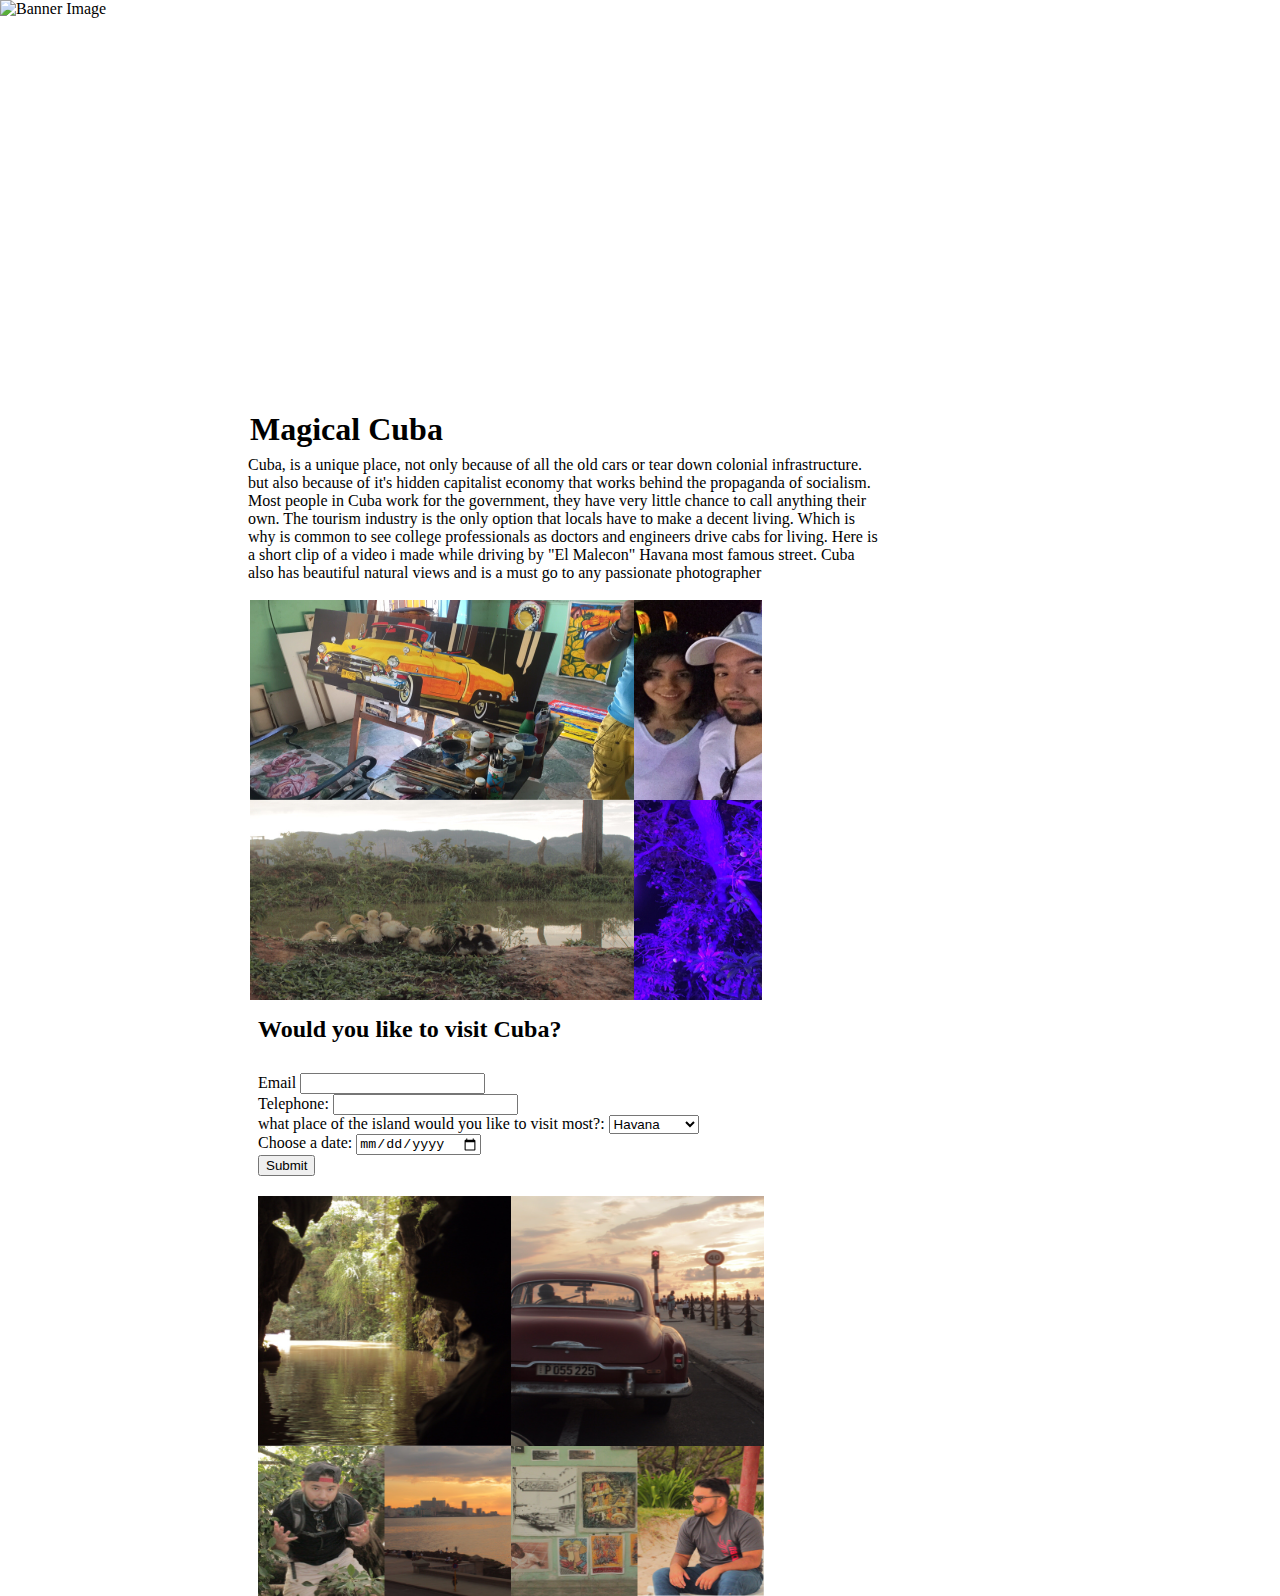
==== index.html @ fc7286a6 "new git repo created" ====
<!DOCTYPE html>
<html>
<head>
  <title>While in Cuba</title>
<style>
body 
#banner {
  position: absolute;
  top: 0px;
  left: 0px;
  right: 0px;
  width: 100%;
  height: 400px;
    
  }
h1 {
    position: absolute;
    left: 250px;
    top: 390px;
}
p {
    position: relative;
    left: 240px;
    top: 440px;
    width: 50%;
    height: 400px;
} 
img#first {
    position: absolute;
    left: 250px;
    top: 600px;
    width: 40%;
    height: 400px;
}
form { 
    position: relative;
    left: 250px;
    top: 590px;
   
}
h2 { 
    position: relative;
    left: 250px;
    top: 580px;  
}
img#instagram { 
    display: block;
    margin: 20px 0;
    left: 250px;
    top: 630px;
    width: 40%;
    height: 400px;
}
</style>
</head>
<body>
<img id="banner" src="file:///Users/daniel/DBC/devbootcamp/veleda3.github.io/Cuba_pictures/panoramic_malecon.JPG" alt="Banner Image"/>
<h1>Magical Cuba</h1>
<div>
<p>Cuba, is a unique place, not only because of all the old cars or tear down colonial infrastructure. but also because of it's hidden capitalist economy that works behind the propaganda of socialism. Most people in Cuba work for the government, they have very little chance to call anything their own. The tourism industry is the only option that locals have to make a decent living. Which is why is common to see college professionals as doctors and engineers drive cabs for living. Here is a short clip of a video i made while driving by "El Malecon" Havana most famous street. Cuba also has beautiful natural views and is a must go to any passionate photographer</p>
</div>
<div>
<img id="first" src="Cuba_pictures/multipic_2.JPG" alt="Daniel_Velez_credit">
</div>
<h2> Would you like to visit Cuba?</h2>
<form action="second_page.html" method="post">
  <div>
    <label>Email</label>
    <input type="email" name="email">
  </div>
  <div> 
      <label>Telephone:</label> 
      <input type=tel name="telephone">
  </div>
  <div>
    <label>what place of the island would you like to visit most?:
    </label>
    <select name="flavor">
      <option value="Havana">Havana</option>
      <option value="Vinales">Vinales</option>
      <option value="cienfuegos">Cienfuegos</option>
    </select>
  </div>
  <div>
      <label>Choose a date:</label>
      <input type="date" name="date">
  </div>
  <div>
  <button type="submit">Submit</button>
  </div>
<img id="instagram" src="Cuba_pictures/multipic_1.JPG" alt="Daniel_Velez_credit">

</body>
</html>
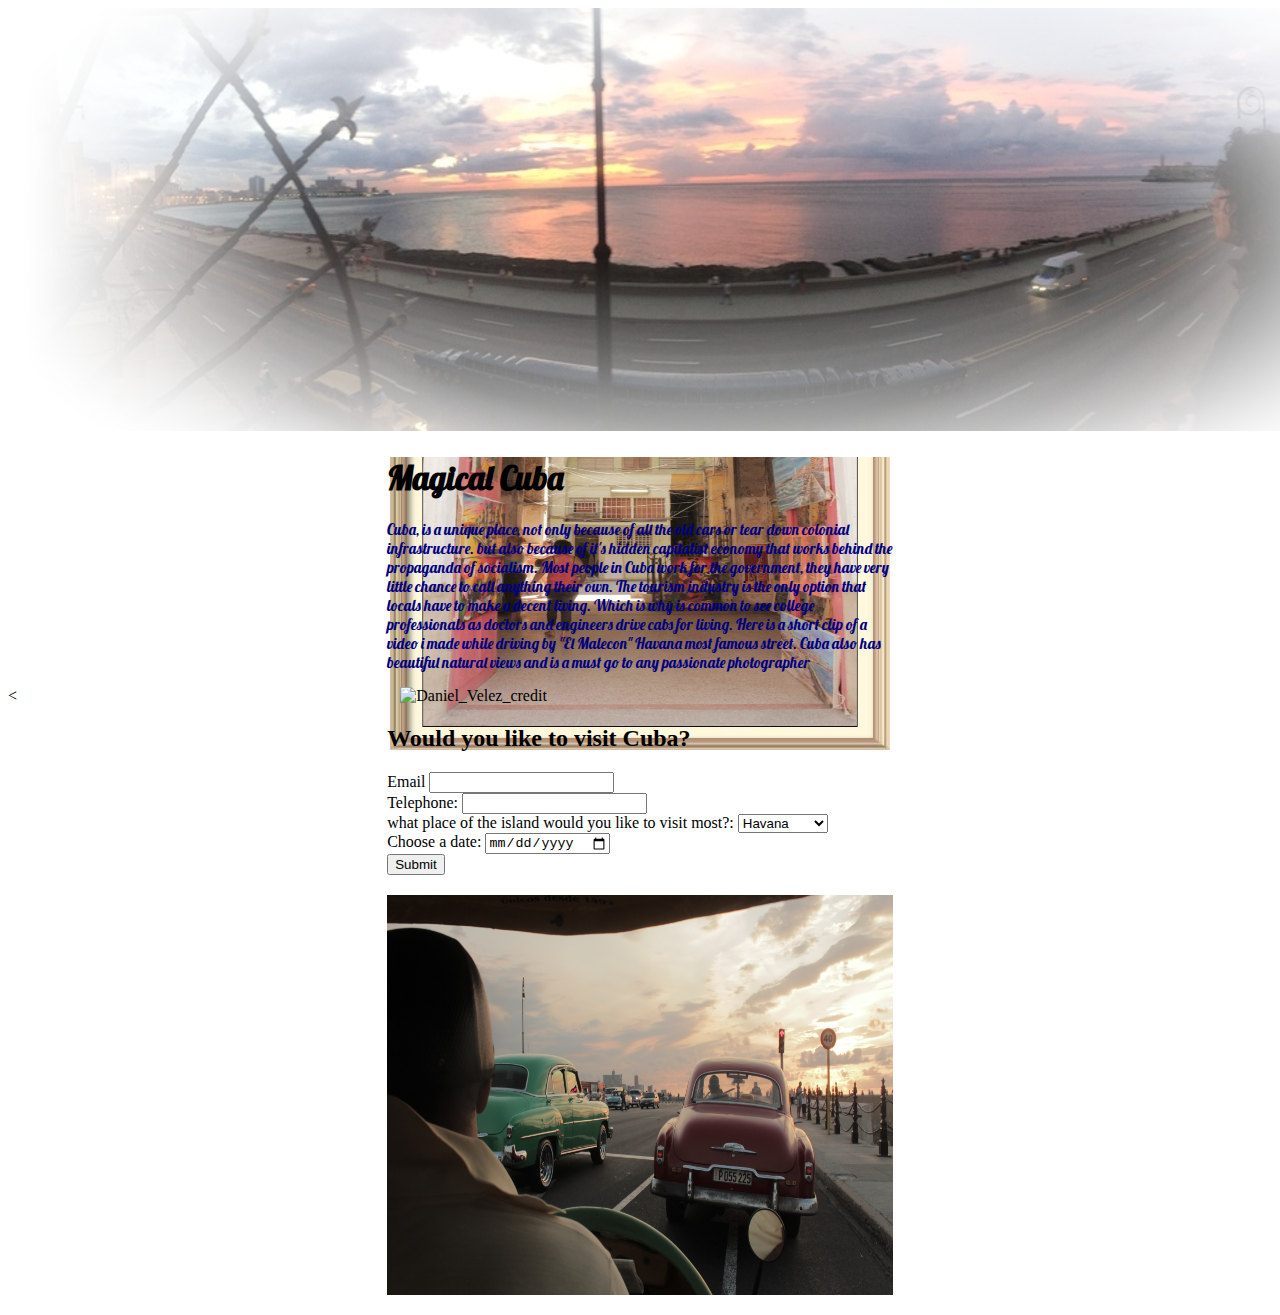
==== commit 655213b3: "changes made to pictures" ====
--- a/index.html
+++ b/index.html
@@ -2,66 +2,19 @@
 <html>
 <head>
   <title>While in Cuba</title>
-<style>
-body 
-#banner {
-  position: absolute;
-  top: 0px;
-  left: 0px;
-  right: 0px;
-  width: 100%;
-  height: 400px;
-    
-  }
-h1 {
-    position: absolute;
-    left: 250px;
-    top: 390px;
-}
-p {
-    position: relative;
-    left: 240px;
-    top: 440px;
-    width: 50%;
-    height: 400px;
-} 
-img#first {
-    position: absolute;
-    left: 250px;
-    top: 600px;
-    width: 40%;
-    height: 400px;
-}
-form { 
-    position: relative;
-    left: 250px;
-    top: 590px;
-   
-}
-h2 { 
-    position: relative;
-    left: 250px;
-    top: 580px;  
-}
-img#instagram { 
-    display: block;
-    margin: 20px 0;
-    left: 250px;
-    top: 630px;
-    width: 40%;
-    height: 400px;
-}
-</style>
+  <link href="https://fonts.googleapis.com/css?family=Lobster" rel="stylesheet">
+  <link rel="stylesheet" type="text/css" href="styles.css">
 </head>
 <body>
-<img id="banner" src="file:///Users/daniel/DBC/devbootcamp/veleda3.github.io/Cuba_pictures/panoramic_malecon.JPG" alt="Banner Image"/>
+<img id="banner" src="Cuba_pictures/banner1.jpeg" alt="Banner Image"/>
+<div class= "intro">
 <h1>Magical Cuba</h1>
-<div>
+<!-- <img id="frame" src="Cuba_pictures/background1" alt="Daniel_Velez_credit"> -->
 <p>Cuba, is a unique place, not only because of all the old cars or tear down colonial infrastructure. but also because of it's hidden capitalist economy that works behind the propaganda of socialism. Most people in Cuba work for the government, they have very little chance to call anything their own. The tourism industry is the only option that locals have to make a decent living. Which is why is common to see college professionals as doctors and engineers drive cabs for living. Here is a short clip of a video i made while driving by "El Malecon" Havana most famous street. Cuba also has beautiful natural views and is a must go to any passionate photographer</p>
-</div>
-<div>
-<img id="first" src="Cuba_pictures/multipic_2.JPG" alt="Daniel_Velez_credit">
-</div>
+
+<
+<img id="first" src="Cuba_pictures/first.JPG" alt="Daniel_Velez_credit">
+
 <h2> Would you like to visit Cuba?</h2>
 <form action="second_page.html" method="post">
   <div>
@@ -88,7 +41,7 @@
   <div>
   <button type="submit">Submit</button>
   </div>
-<img id="instagram" src="Cuba_pictures/multipic_1.JPG" alt="Daniel_Velez_credit">
+<img id="instagram" src="Cuba_pictures/second.JPG" alt="Daniel_Velez_credit">
 
 </body>
 </html>--- a/styles.css
+++ b/styles.css
@@ -0,0 +1,68 @@
+banner {
+  position: absolute;
+  top: 0px;
+  left: 0px;
+  width: 100%;
+  height: 400px;  
+}
+/*body {
+    background-image: url("Cuba_pictures/background1.jpg");
+    background-repeat: no-repeat;
+    background-position: center;
+    background-attachment: fixed;
+    background-size: 140px 200px;
+}*/
+
+    
+
+h1 {
+    font-family: 'lobster';
+    font-size: 33px;
+    position: relative;
+    left: 30%;
+    top: 38%;
+}
+.intro {
+    background-image: url("Cuba_pictures/background1.jpg");
+    background-repeat: no-repeat;
+    background-position: center;
+    background-attachment: fixed;
+    background-size: 500px 600px;
+
+}
+p {
+    font-family: 'lobster';
+    color: navy;
+    font-size: 15px;
+    position: relative;
+    left: 30%;
+    top: 38%;
+    width: 40%;
+    height: 38%;
+} 
+img#first {
+    position: relative;
+    left: 30%;
+    top: 50%;
+    width: 40%;
+    height: 40%;
+}
+form { 
+    position: relative;
+    left: 30%;
+    top: 40%;
+   
+}
+h2 { 
+    position: relative;
+    left: 30%;
+    top: 40%;  
+}
+img#instagram { 
+    display: block;
+    margin: 20px 0;
+    left: 0px;
+    top: 630px;
+    width: 40%;
+    height: 400px;
+}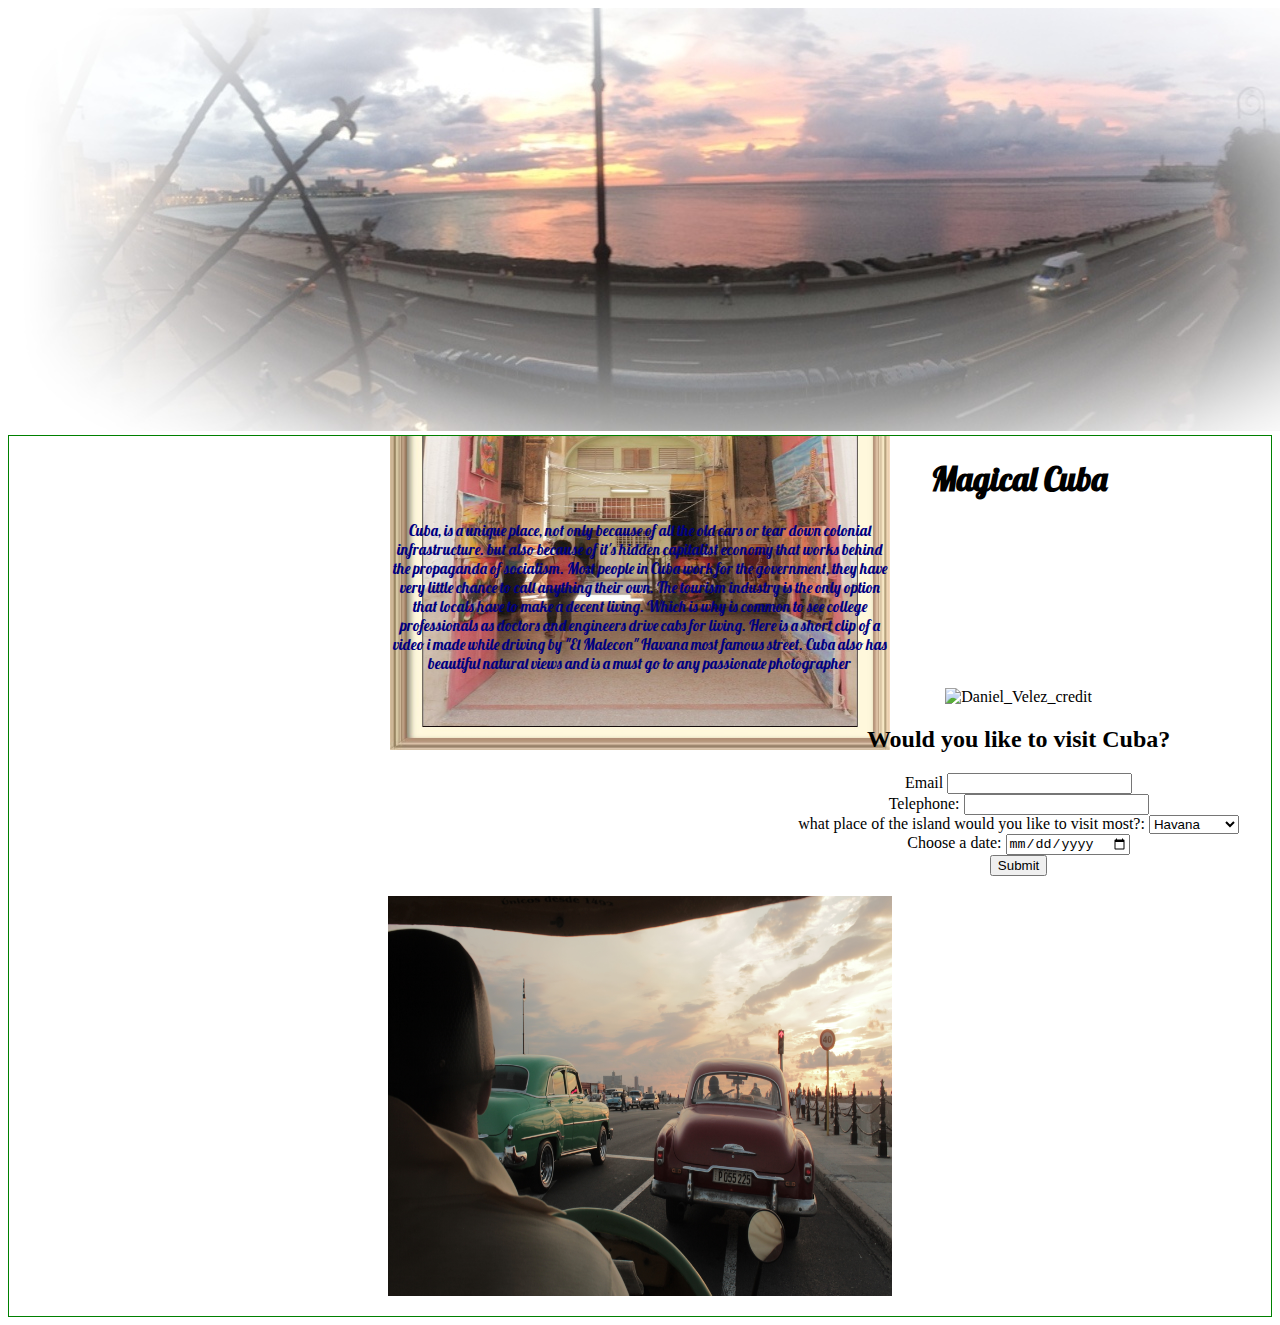
==== commit ef3b51d7: "centering the page" ====
--- a/index.html
+++ b/index.html
@@ -12,7 +12,7 @@
 <!-- <img id="frame" src="Cuba_pictures/background1" alt="Daniel_Velez_credit"> -->
 <p>Cuba, is a unique place, not only because of all the old cars or tear down colonial infrastructure. but also because of it's hidden capitalist economy that works behind the propaganda of socialism. Most people in Cuba work for the government, they have very little chance to call anything their own. The tourism industry is the only option that locals have to make a decent living. Which is why is common to see college professionals as doctors and engineers drive cabs for living. Here is a short clip of a video i made while driving by "El Malecon" Havana most famous street. Cuba also has beautiful natural views and is a must go to any passionate photographer</p>
 
-<
+
 <img id="first" src="Cuba_pictures/first.JPG" alt="Daniel_Velez_credit">
 
 <h2> Would you like to visit Cuba?</h2>
--- a/styles.css
+++ b/styles.css
@@ -28,6 +28,9 @@
     background-position: center;
     background-attachment: fixed;
     background-size: 500px 600px;
+    text-align: center;
+    border: 1px solid green;
+
 
 }
 p {
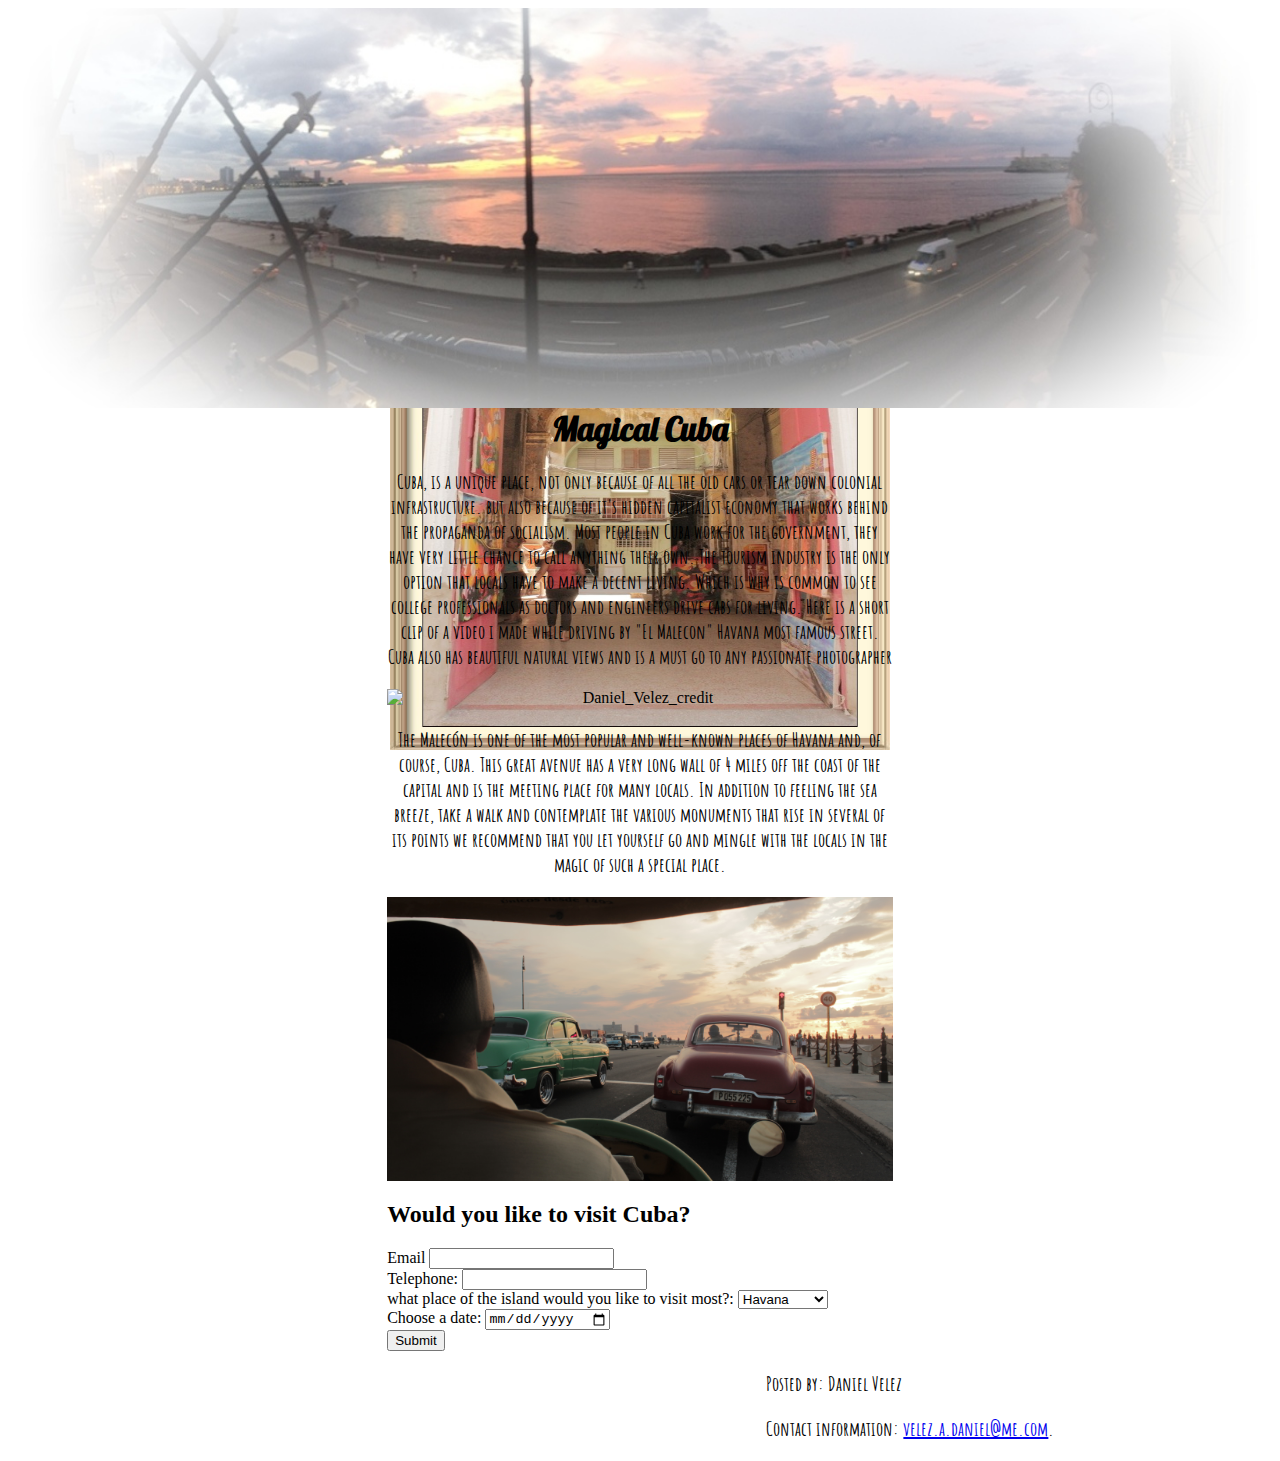
==== commit 8635f8dd: "changes on footer and font" ====
--- a/index.html
+++ b/index.html
@@ -2,18 +2,25 @@
 <html>
 <head>
   <title>While in Cuba</title>
-  <link href="https://fonts.googleapis.com/css?family=Lobster" rel="stylesheet">
+  <link href="https://fonts.googleapis.com/css?family=Amatic+SC|Lobster" rel="stylesheet">
   <link rel="stylesheet" type="text/css" href="styles.css">
 </head>
 <body>
-<img id="banner" src="Cuba_pictures/banner1.jpeg" alt="Banner Image"/>
+<div id="banner">
+</div>
+
 <div class= "intro">
 <h1>Magical Cuba</h1>
-<!-- <img id="frame" src="Cuba_pictures/background1" alt="Daniel_Velez_credit"> -->
+
 <p>Cuba, is a unique place, not only because of all the old cars or tear down colonial infrastructure. but also because of it's hidden capitalist economy that works behind the propaganda of socialism. Most people in Cuba work for the government, they have very little chance to call anything their own. The tourism industry is the only option that locals have to make a decent living. Which is why is common to see college professionals as doctors and engineers drive cabs for living. Here is a short clip of a video i made while driving by "El Malecon" Havana most famous street. Cuba also has beautiful natural views and is a must go to any passionate photographer</p>
 
 
 <img id="first" src="Cuba_pictures/first.JPG" alt="Daniel_Velez_credit">
+
+<p>The Malecón is one of the most popular and well-known places of Havana and, of course, Cuba. This great avenue has a very long wall of 4 miles off the coast of the capital and is the meeting place for many locals. In addition to feeling the sea breeze, take a walk and contemplate the various monuments that rise in several of its points we recommend that you let yourself go and mingle with the locals in the magic of such a special place.</p>
+<img id="instagram" src="Cuba_pictures/second.JPG" alt="Daniel_Velez_credit">
+</div>
+</div>
 
 <h2> Would you like to visit Cuba?</h2>
 <form action="second_page.html" method="post">
@@ -41,7 +48,11 @@
   <div>
   <button type="submit">Submit</button>
   </div>
-<img id="instagram" src="Cuba_pictures/second.JPG" alt="Daniel_Velez_credit">
+<footer>
+  <p>Posted by: Daniel Velez</p>
+  <p>Contact information: <a href="mailto:velez.a.daniel@me.com">
+  velez.a.daniel@me.com</a>.</p>
+</footer>
 
 </body>
 </html>--- a/styles.css
+++ b/styles.css
@@ -1,26 +1,18 @@
-banner {
-  position: absolute;
-  top: 0px;
-  left: 0px;
-  width: 100%;
-  height: 400px;  
+
+div#banner {
+    max-width: 100%;
+    height: 400px;
+    background-image: url('Cuba_pictures/banner1.jpeg');
+    background-size: 100% 100%;
 }
-/*body {
-    background-image: url("Cuba_pictures/background1.jpg");
-    background-repeat: no-repeat;
-    background-position: center;
-    background-attachment: fixed;
-    background-size: 140px 200px;
-}*/
-
-    
 
 h1 {
+    position: relative;
+    display: block;
+    margin: auto;
     font-family: 'lobster';
     font-size: 33px;
-    position: relative;
-    left: 30%;
-    top: 38%;
+
 }
 .intro {
     background-image: url("Cuba_pictures/background1.jpg");
@@ -29,14 +21,15 @@
     background-attachment: fixed;
     background-size: 500px 600px;
     text-align: center;
-    border: 1px solid green;
+
 
 
 }
 p {
-    font-family: 'lobster';
-    color: navy;
-    font-size: 15px;
+    font-family: 'Amatic SC';
+    color: black;
+    font-weight: bold;
+    font-size: 20px;
     position: relative;
     left: 30%;
     top: 38%;
@@ -45,13 +38,15 @@
 } 
 img#first {
     position: relative;
-    left: 30%;
-    top: 50%;
+    display: block;
+    margin: auto;
     width: 40%;
     height: 40%;
 }
 form { 
     position: relative;
+    display: block;
+    margin: auto;
     left: 30%;
     top: 40%;
    
@@ -62,10 +57,17 @@
     top: 40%;  
 }
 img#instagram { 
+    position: relative;
     display: block;
-    margin: 20px 0;
-    left: 0px;
-    top: 630px;
+    margin: auto;
     width: 40%;
-    height: 400px;
-}+    height: 40%;
+}
+@media screen and (max-width:550px) {
+  #banner {
+    list-style-type: none;
+    display: none;
+
+
+  }
+}
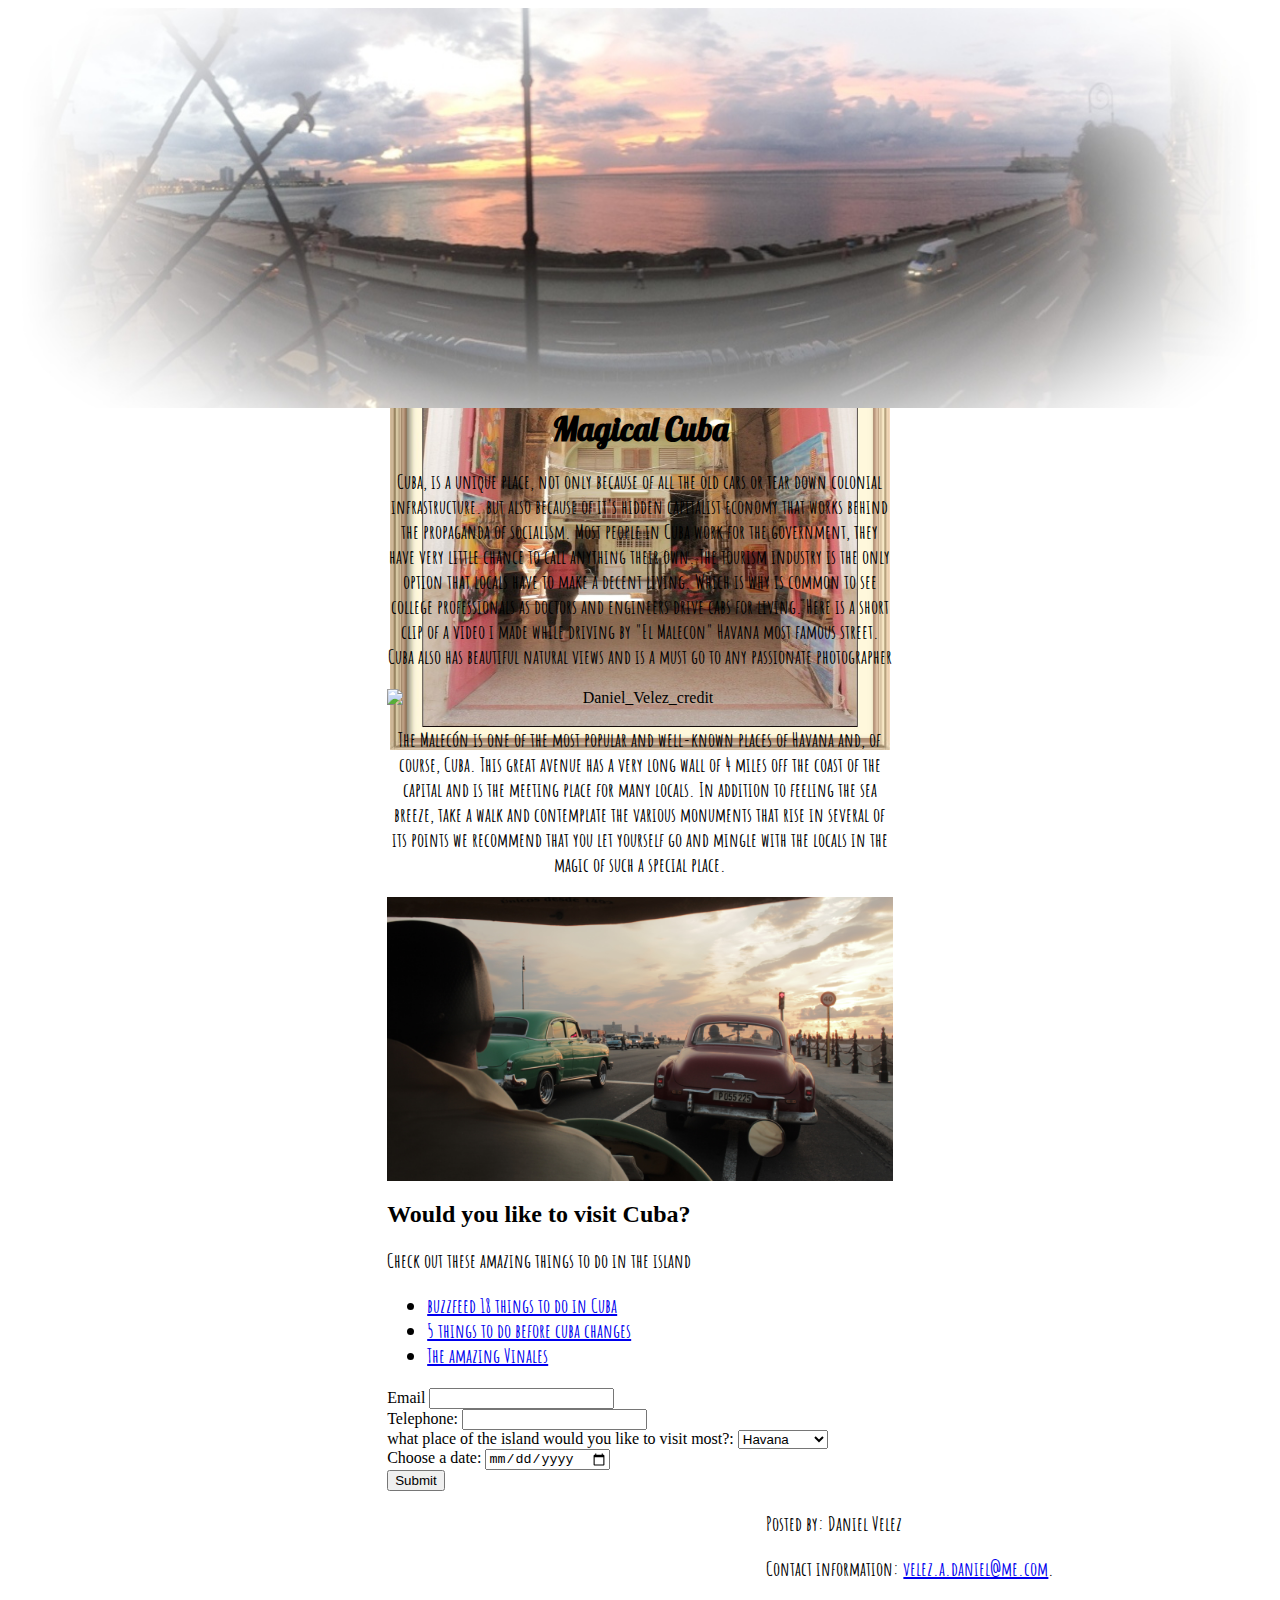
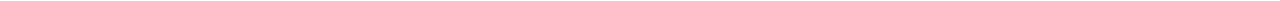
==== commit 7ce979a4: "links added to file" ====
--- a/index.html
+++ b/index.html
@@ -20,9 +20,16 @@
 <p>The Malecón is one of the most popular and well-known places of Havana and, of course, Cuba. This great avenue has a very long wall of 4 miles off the coast of the capital and is the meeting place for many locals. In addition to feeling the sea breeze, take a walk and contemplate the various monuments that rise in several of its points we recommend that you let yourself go and mingle with the locals in the magic of such a special place.</p>
 <img id="instagram" src="Cuba_pictures/second.JPG" alt="Daniel_Velez_credit">
 </div>
-</div>
 
 <h2> Would you like to visit Cuba?</h2>
+<p>Check out these amazing things to do in the island</p>
+    <nav>
+    <ul>
+      <li> <a href="https://www.buzzfeed.com/ninawolpow/things-to-see-and-do-in-cuba">buzzfeed 18 things to do in Cuba</a></li>
+      <li> <a href="http://www.huffingtonpost.com/halle-eavelyn/top-5-things-to-do-in-cub_1_b_8223780.html">5 things to do before cuba changes</a></li>
+      <li> <a href="https://www.lonelyplanet.com/cuba/travel-tips-and-articles/exploring-valle-de-vinales-cubas-scenic-backyard">The amazing Vinales</a></li>
+    </ul>
+    </nav>
 <form action="second_page.html" method="post">
   <div>
     <label>Email</label>
--- a/styles.css
+++ b/styles.css
@@ -26,6 +26,17 @@
 
 }
 p {
+    font-family: 'Amatic SC';
+    color: black;
+    font-weight: bold;
+    font-size: 20px;
+    position: relative;
+    left: 30%;
+    top: 38%;
+    width: 40%;
+    height: 38%;
+} 
+ul {
     font-family: 'Amatic SC';
     color: black;
     font-weight: bold;
